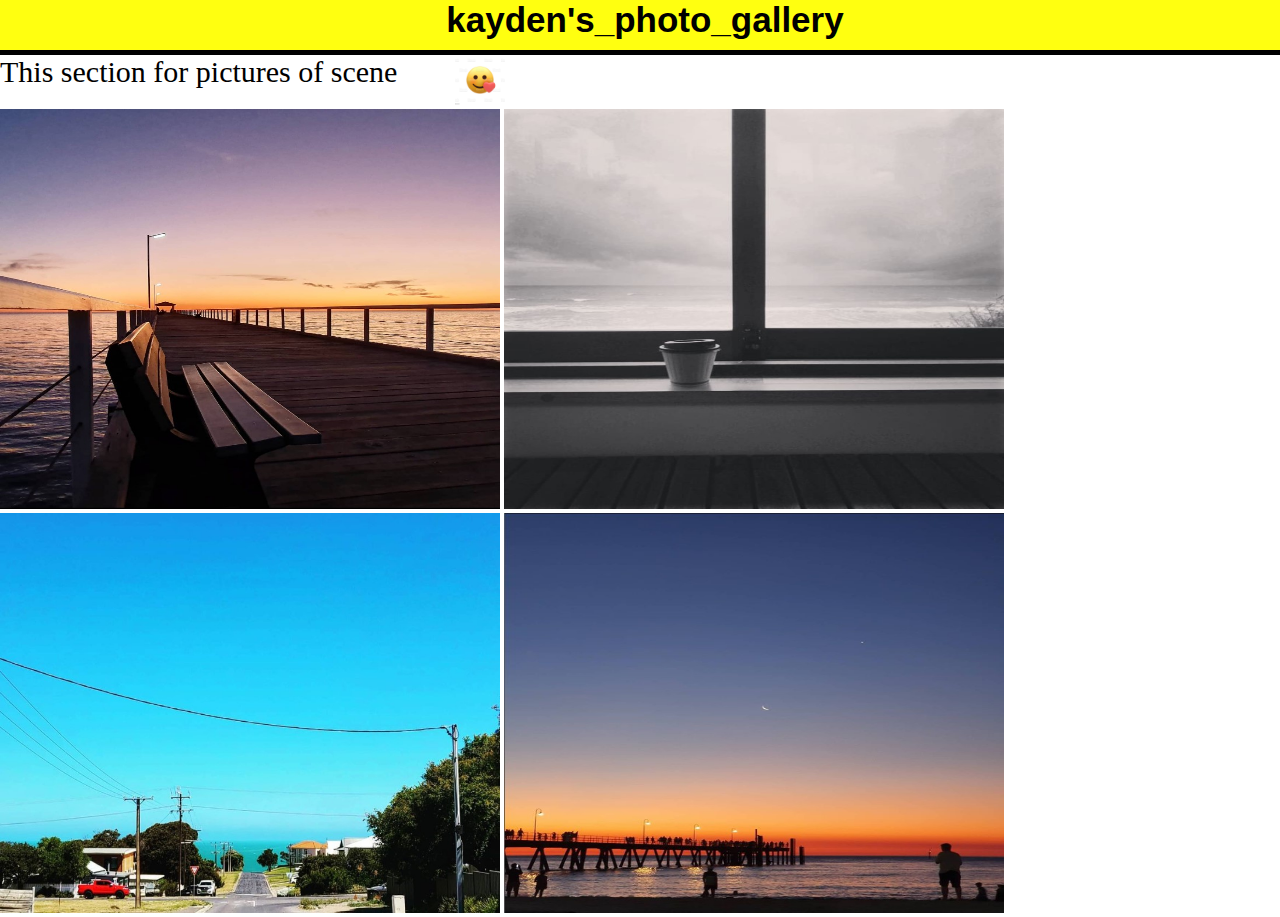
==== beach.html @ 6dc14830 "draft1" ====
<!DOCTYPE html>
<html lang ="en">
<head>
    <meta charset="utf-8"/>
    <meta name="viewport" content="width=width-device, initial-scale=1.0"/>
    <link rel="stylesheet" href="style.css">
    <title>Kayden_Photo_Gallery</title>
</head>
<body>
    <div id="sitename"><h1>kayden's_photo_gallery</h1></div>
    <div id="align">
        <div>
            <p class="description">This section for pictures of scene</p>            
         </div>
        <div><img class="emoticon" src="./image/emoticon.jpg"></div>
    </div>
     <a href="https://www.instagram.com/k_den.kim_pic/" target="_blank" title="photographer_kayden's_instagram"><img src="./image/bench.jpg" width="500" height="400"></a>
     <a href="https://www.instagram.com/k_den.kim_pic/" target="_blank" title="photographer_kayden's_instagram"><img src="./image/coffee.jpg" width="500" height="400"></a>
     <a href="https://www.instagram.com/k_den.kim_pic/" target="_blank" title="photographer_kayden's_instagram"><img src="./image/village.jpg" width="500" height="400"></a>
     <a href="https://www.instagram.com/k_den.kim_pic/" target="_blank" title="photographer_kayden's_instagram"><img src="./image/jetty.jpg" width="500" height="400"></a>


</body>



</html>
---- style.css ----
* {
    margin: 0;
    padding:0;
}

/*body {
    background-image: url(camera.jpg);
    background-repeat: no-repeat;
    background-size: 100% 100%;
}*/

h1 {
    font-size: 35px;
    font-family:'Franklin Gothic Medium', 'Arial Narrow', Arial, sans-serif;
}



#sitename{
    background-color: #ffff10;
    margin: 0 auto;
    text-align: center;
    padding-bottom: 10px;
    padding-left: 10px;
    border-bottom: 5px black solid;
}

.topic p {
    font-size: 20px;
    padding-bottom: 5px;
}

a{
    color: rgb(167, 219, 11);
}
a:active{
    color: rgb(234, 4, 255);
}
a:hover{
    color: rgb(94, 200, 246);
}

section {
    margin-left: 30px;
    padding-top: 30px;
}

#grid {
    display:grid;
    grid-template-columns:100px 1fr ;
}

.introduce {
    margin-left: 30px;
    margin-top: 40px;
}

@media(max-width:570px){
    #grid {
        display:block;
    }
    
}

.description {
    font-size: 30px;
    padding-top:7px;
    display: inline;
   
}

.emoticon {
    width:50px;
    height:50px;
    display: inline;    
}

#align {
    display:grid;
    grid-template-columns:455px 1fr ;
}
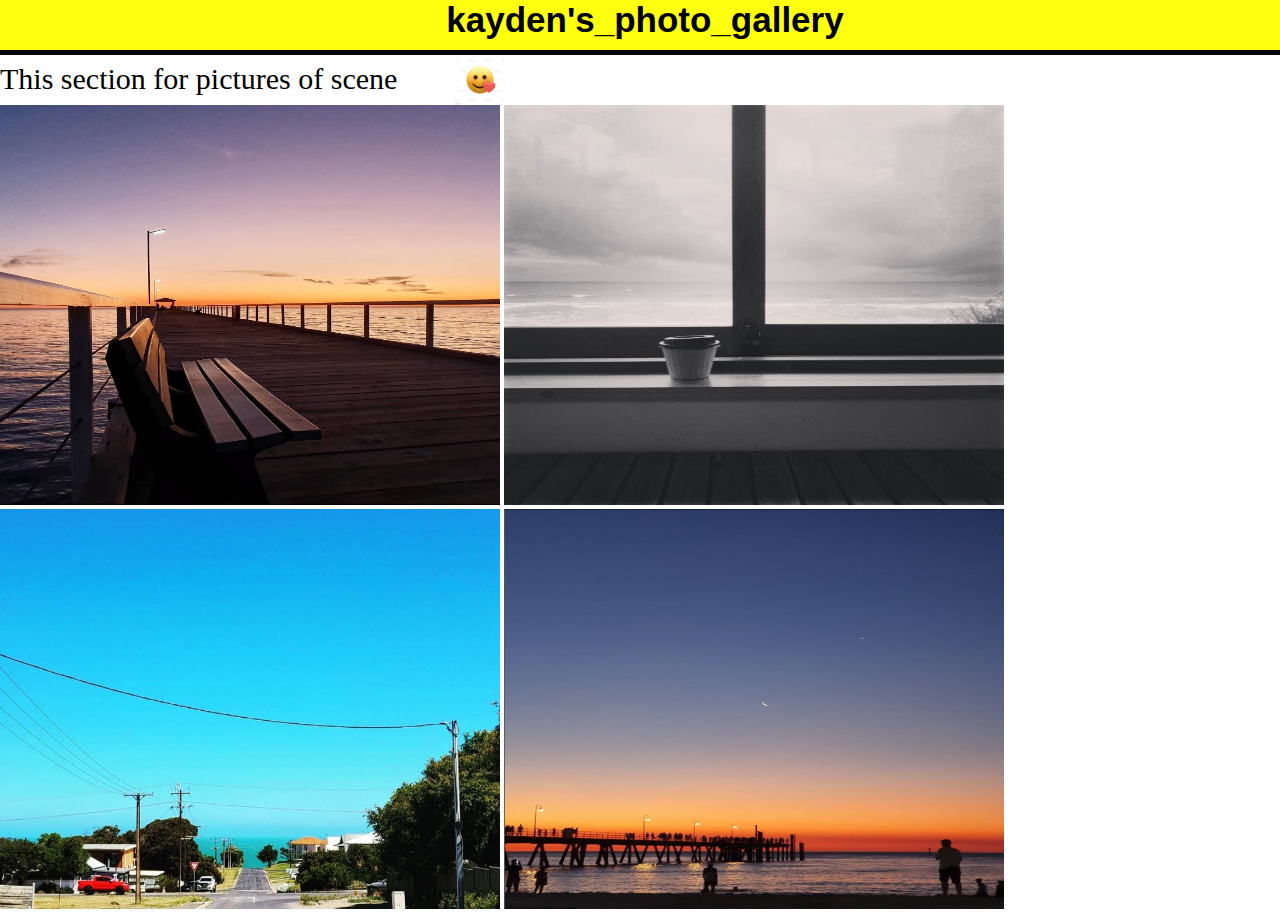
==== commit 677d5076: "grid experiment" ====
--- a/beach.html
+++ b/beach.html
@@ -9,10 +9,8 @@
 <body>
     <div id="sitename"><h1>kayden's_photo_gallery</h1></div>
     <div id="align">
-        <div>
             <p class="description">This section for pictures of scene</p>            
-         </div>
-        <div><img class="emoticon" src="./image/emoticon.jpg"></div>
+        <img class="emoticon" src="./image/emoticon.jpg">
     </div>
      <a href="https://www.instagram.com/k_den.kim_pic/" target="_blank" title="photographer_kayden's_instagram"><img src="./image/bench.jpg" width="500" height="400"></a>
      <a href="https://www.instagram.com/k_den.kim_pic/" target="_blank" title="photographer_kayden's_instagram"><img src="./image/coffee.jpg" width="500" height="400"></a>
